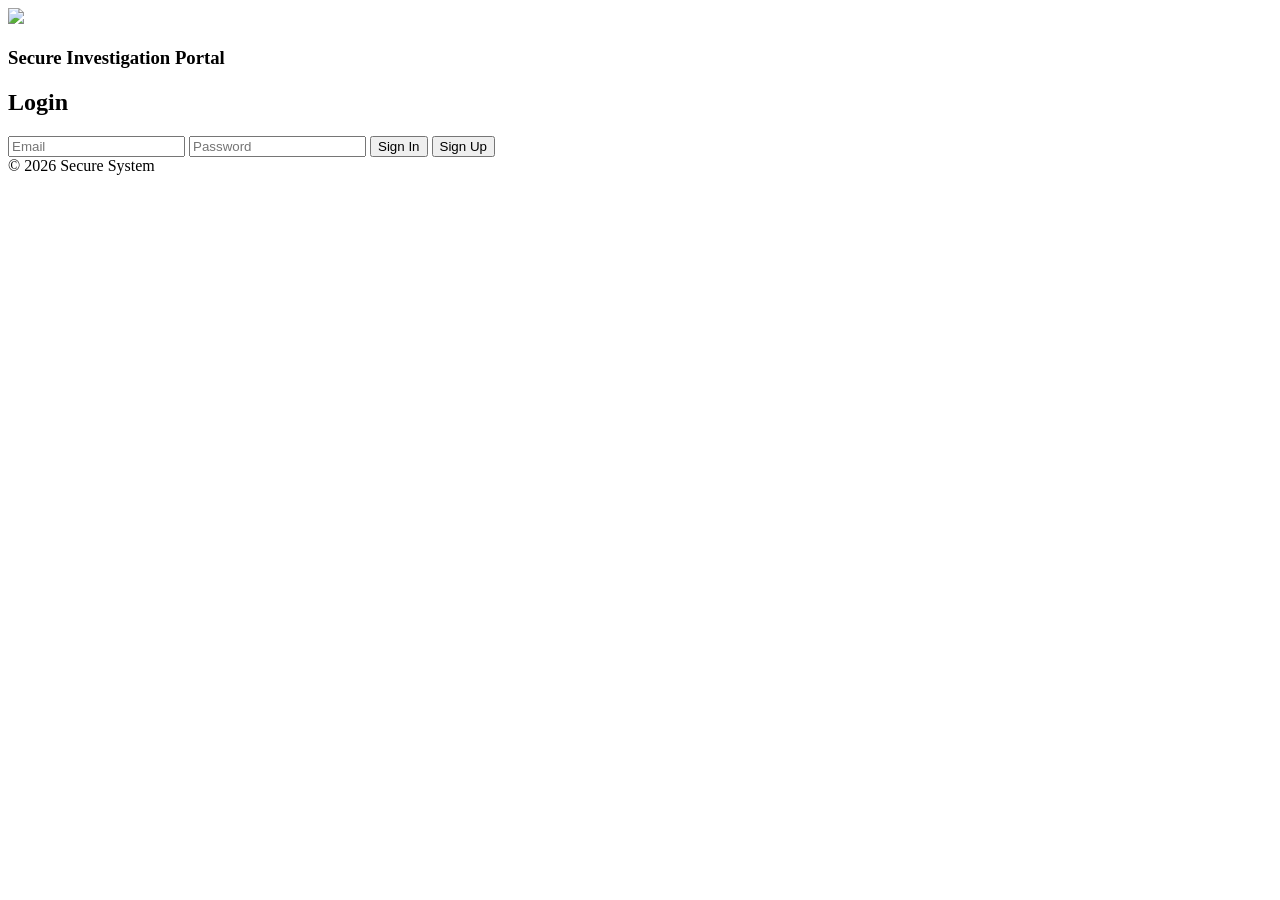
==== auth.html @ 5d4f1359 "Create auth.html" ====
<!DOCTYPE html>
<html>
<head>
<link rel="stylesheet" href="style.css">
<script src="script.js"></script>
<script src="firebase.js" type="module"></script>
</head>

<body>

<header>
<img src="125.png" class="logo">
<h3>Secure Investigation Portal</h3>
</header>

<div class="container">
<h2>Login</h2>

<input id="email" placeholder="Email">
<input id="pass" type="password" placeholder="Password">

<button onclick="login()">Sign In</button>
<button onclick="go('signup1.html')">Sign Up</button>
</div>

<footer>© 2026 Secure System</footer>

<script type="module">
import { signInWithEmailAndPassword } from "https://www.gstatic.com/firebasejs/10.8.1/firebase-auth.js";

window.login = function(){
 signInWithEmailAndPassword(auth,email.value,pass.value)
 .then(()=> go("dashboard.html"))
 .catch(e=>alert(e.message));
}
</script>

</body>
</html>
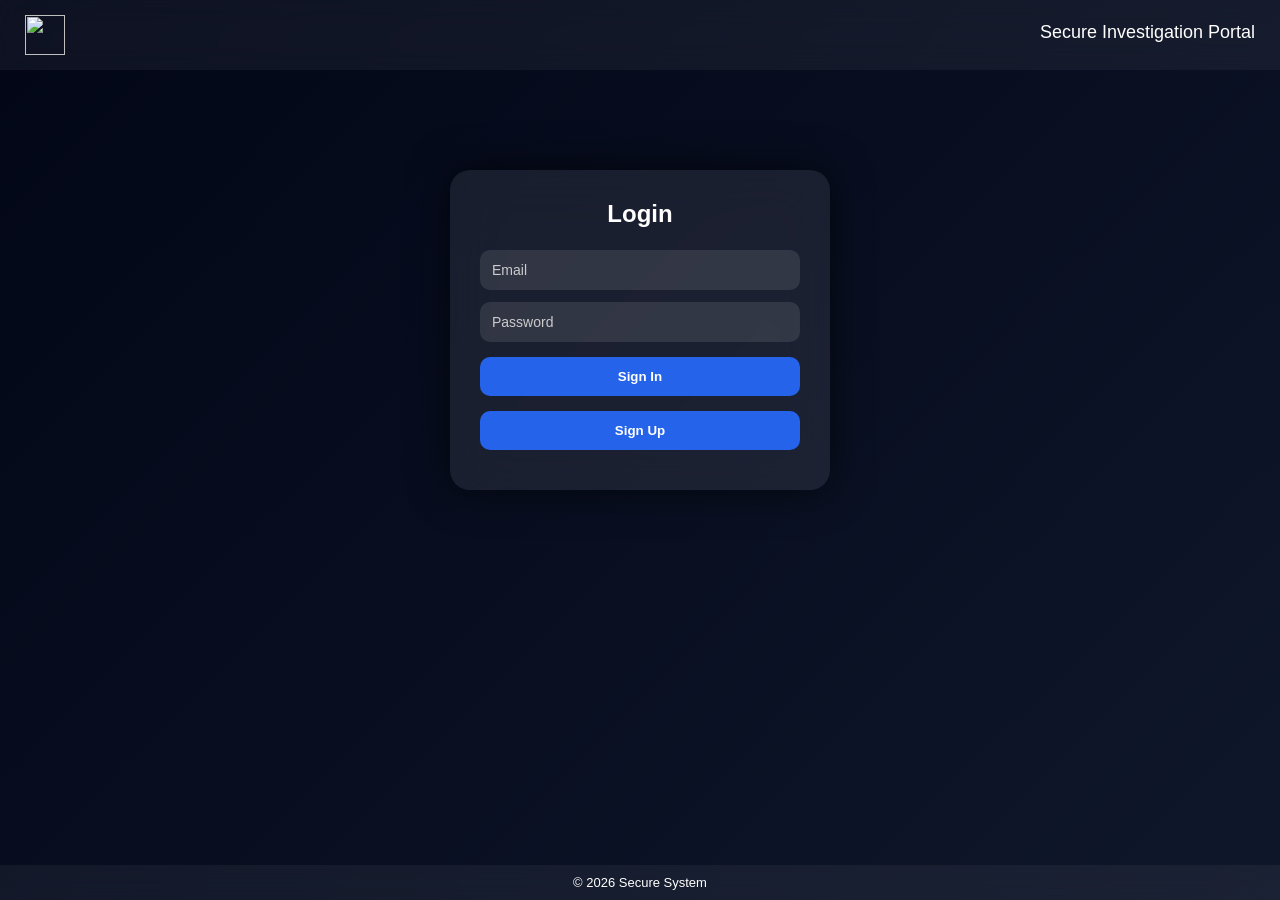
==== commit a0e9e386: "Update auth.html" ====
--- a/auth.html
+++ b/auth.html
@@ -1,9 +1,12 @@
 <!DOCTYPE html>
 <html>
 <head>
+
+<meta name="viewport" content="width=device-width, initial-scale=1.0">
 <link rel="stylesheet" href="style.css">
-<script src="script.js"></script>
-<script src="firebase.js" type="module"></script>
+
+<title>Login</title>
+
 </head>
 
 <body>
@@ -14,25 +17,40 @@
 </header>
 
 <div class="container">
+
 <h2>Login</h2>
 
 <input id="email" placeholder="Email">
 <input id="pass" type="password" placeholder="Password">
 
 <button onclick="login()">Sign In</button>
-<button onclick="go('signup1.html')">Sign Up</button>
+<button onclick="signup()">Sign Up</button>
+
+<p id="msg"></p>
+
 </div>
 
 <footer>© 2026 Secure System</footer>
 
-<script type="module">
-import { signInWithEmailAndPassword } from "https://www.gstatic.com/firebasejs/10.8.1/firebase-auth.js";
+<!-- ✅ IMPORTANT SCRIPT -->
+<script>
 
-window.login = function(){
- signInWithEmailAndPassword(auth,email.value,pass.value)
- .then(()=> go("dashboard.html"))
- .catch(e=>alert(e.message));
+function login(){
+  let email = document.getElementById("email").value;
+  let pass = document.getElementById("pass").value;
+
+  if(email && pass){
+    // redirect to dashboard
+    window.location.href = "dashboard.html";
+  } else {
+    document.getElementById("msg").innerText = "Enter Email & Password ❌";
+  }
 }
+
+function signup(){
+  window.location.href = "signup1.html";
+}
+
 </script>
 
 </body>
--- a/style.css
+++ b/style.css
@@ -0,0 +1,166 @@
+/* RESET */
+* {
+  margin:0;
+  padding:0;
+  box-sizing:border-box;
+}
+
+/* BODY */
+body {
+  font-family: 'Segoe UI', sans-serif;
+  background: linear-gradient(135deg,#020617,#0f172a);
+  color:white;
+  min-height:100vh;
+}
+
+/* HEADER */
+header {
+  display:flex;
+  align-items:center;
+  justify-content:space-between;
+  padding:15px 25px;
+  background: rgba(255,255,255,0.05);
+  backdrop-filter: blur(15px);
+  position:sticky;
+  top:0;
+  z-index:100;
+}
+
+header h3 {
+  font-size:18px;
+  font-weight:500;
+}
+
+/* LOGO */
+.logo {
+  width:40px;
+  height:40px;
+}
+
+/* CONTAINER (MAIN CARD) */
+.container {
+  max-width:380px;
+  margin:100px auto;
+  padding:30px;
+  border-radius:20px;
+  background: rgba(255,255,255,0.08);
+  backdrop-filter: blur(25px);
+  box-shadow: 0 0 40px rgba(0,0,0,0.6);
+  text-align:center;
+  animation: fadeIn 0.6s ease;
+}
+
+/* HEADINGS */
+h2 {
+  margin-bottom:10px;
+}
+
+h3 {
+  margin-bottom:5px;
+}
+
+/* INPUT + SELECT + TEXTAREA */
+input, select, textarea {
+  width:100%;
+  padding:12px;
+  margin-top:12px;
+  border:none;
+  border-radius:10px;
+  outline:none;
+  background:rgba(255,255,255,0.1);
+  color:white;
+  font-size:14px;
+}
+
+/* PLACEHOLDER COLOR */
+::placeholder {
+  color:#ccc;
+}
+
+/* BUTTON */
+button {
+  width:100%;
+  padding:12px;
+  margin-top:15px;
+  border:none;
+  border-radius:10px;
+  background:#2563eb;
+  color:white;
+  font-weight:600;
+  cursor:pointer;
+  transition:0.3s;
+}
+
+button:hover {
+  transform:scale(1.05);
+  background:#1d4ed8;
+}
+
+/* SMALL TEXT */
+p {
+  margin-top:10px;
+  font-size:14px;
+  color:#ccc;
+}
+
+/* FOOTER */
+footer {
+  position:fixed;
+  bottom:0;
+  width:100%;
+  text-align:center;
+  padding:10px;
+  background: rgba(255,255,255,0.05);
+  backdrop-filter: blur(10px);
+  font-size:13px;
+}
+
+/* LOADER */
+.loader {
+  border:4px solid rgba(255,255,255,0.2);
+  border-top:4px solid #3b82f6;
+  border-radius:50%;
+  width:35px;
+  height:35px;
+  animation:spin 1s linear infinite;
+  margin:20px auto;
+}
+
+/* TRANSACTION LIST */
+ul {
+  list-style:none;
+  margin-top:10px;
+}
+
+li {
+  padding:8px;
+  border-bottom:1px solid rgba(255,255,255,0.1);
+}
+
+/* ANIMATIONS */
+@keyframes spin {
+  100% { transform:rotate(360deg); }
+}
+
+@keyframes fadeIn {
+  from {
+    opacity:0;
+    transform:translateY(20px);
+  }
+  to {
+    opacity:1;
+    transform:translateY(0);
+  }
+}
+
+/* MOBILE RESPONSIVE */
+@media(max-width:500px){
+  .container {
+    margin:80px 15px;
+    padding:25px;
+  }
+
+  header h3 {
+    font-size:14px;
+  }
+}
